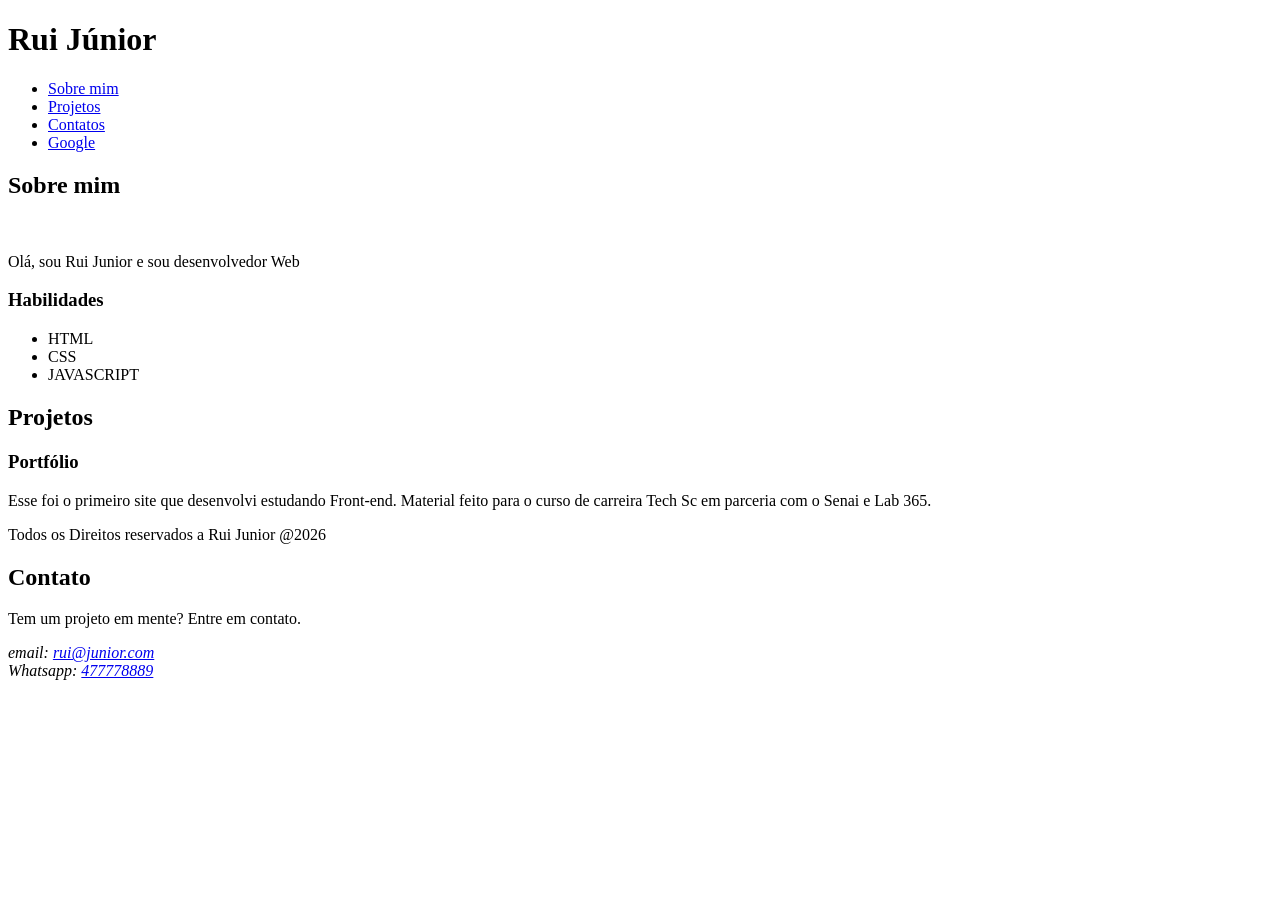
==== index.html @ 5f93d20a "Primeiro Commit" ====
<!DOCTYPE html>
<html lang="pt-br">
<head>
    <meta charset="UTF-8">
    <meta name="viewport" content="width=device-width, initial-scale=1.0">
    <title>Portfólio Rui Junior</title>
</head>
<body>
    <header>
       <h1>Rui Júnior</h1> 

       <nav> <!-- Sessão de navegação do site -->
            <ul><!-- lista não ordenada de links para o nosso menu -->
                <li><a href="#Sobre">Sobre mim</a></li>
                <li><a href="#Projetos">Projetos</a></li>
                <li><a href="#Contatos">Contatos</a></li>
                <li><a href="https://google.com.br" target="_blank">Google</a></li>


            </ul>

       </nav>
    </header>
    <section id="Sobre">
        <h2>Sobre mim</h2>

        <img src="https://images.seeklogo.com/logo-png/28/1/air-jordan-logo-png_seeklogo-289051.png" alt=""title="Imagem de perfil de Rui Junior">

        <article>
            <p>
                Olá, sou Rui Junior e sou desenvolvedor Web 
            </p>

        </article>

        <aside>

            <h3>Habilidades</h3>
            
            <ul>
                <li>HTML</li>
                <li>CSS</li>
                <li>JAVASCRIPT</li>
            </ul>

        </aside>
    </section>
    <SECtion id="Projetos">
        <H2>Projetos</H2>

        <article>
            <h3>Portfólio</h3>

            <p>
                Esse foi o primeiro site que desenvolvi estudando Front-end.
                Material feito para o curso de carreira Tech Sc em parceria com o Senai e Lab 365. 

            </p>
        </article>

        
    </SECtion>

    <footer>
        <p>Todos os Direitos reservados a Rui Junior @2026</p>

        <section id="Contatos">
            <h2>Contato</h2>

            <p> Tem um projeto em mente? Entre em contato.</p>

            <address>
                email: <a href="mailto:rui@junior.com">rui@junior.com</a><br>
                Whatsapp: <a href="tel:+477778889">477778889</a>
            </address>
        </section>


    </footer>
    
</body>
</html>
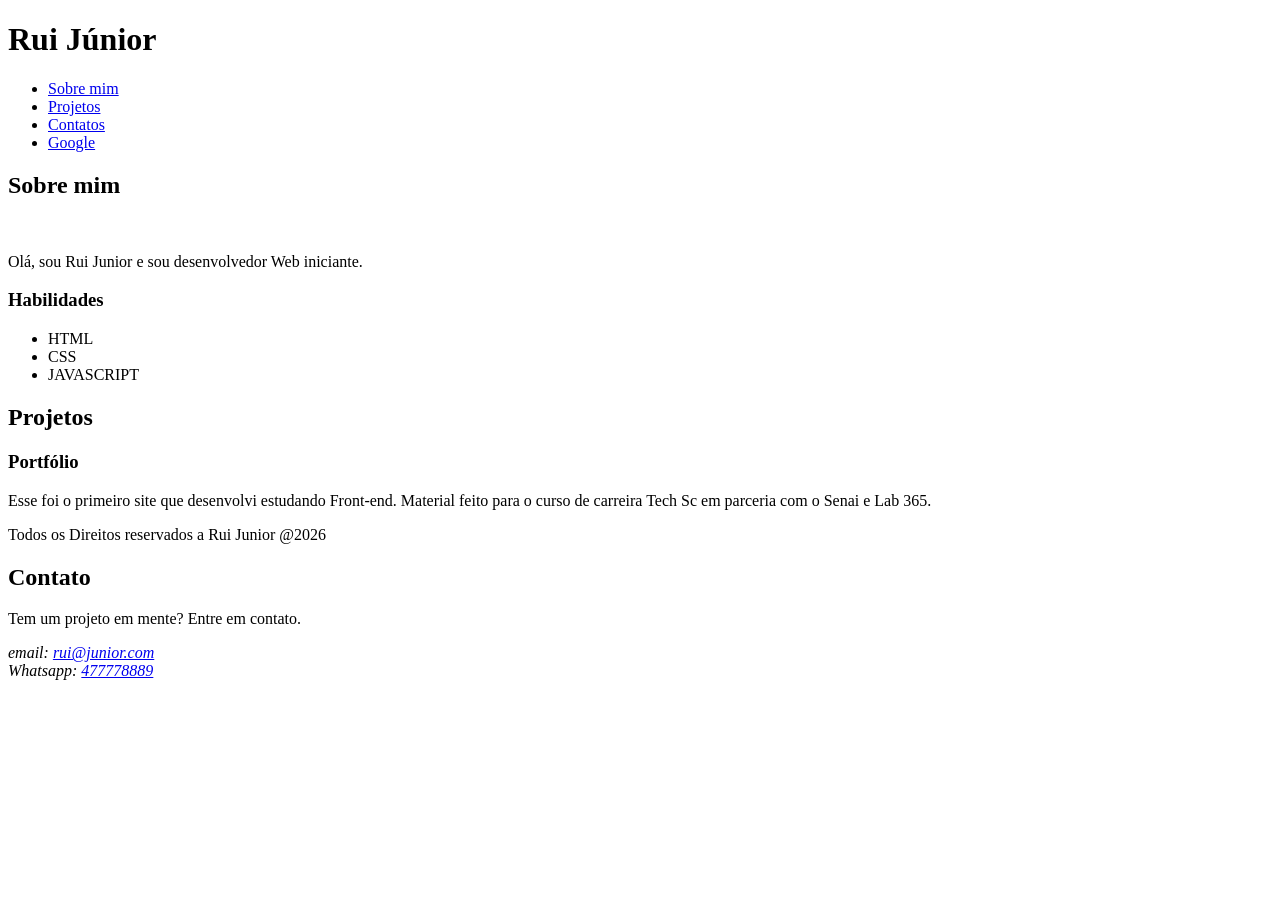
==== commit c23a7226: "nova versão site." ====
--- a/index.html
+++ b/index.html
@@ -28,7 +28,7 @@
 
         <article>
             <p>
-                Olá, sou Rui Junior e sou desenvolvedor Web 
+                Olá, sou Rui Junior e sou desenvolvedor Web iniciante. 
             </p>
 
         </article>
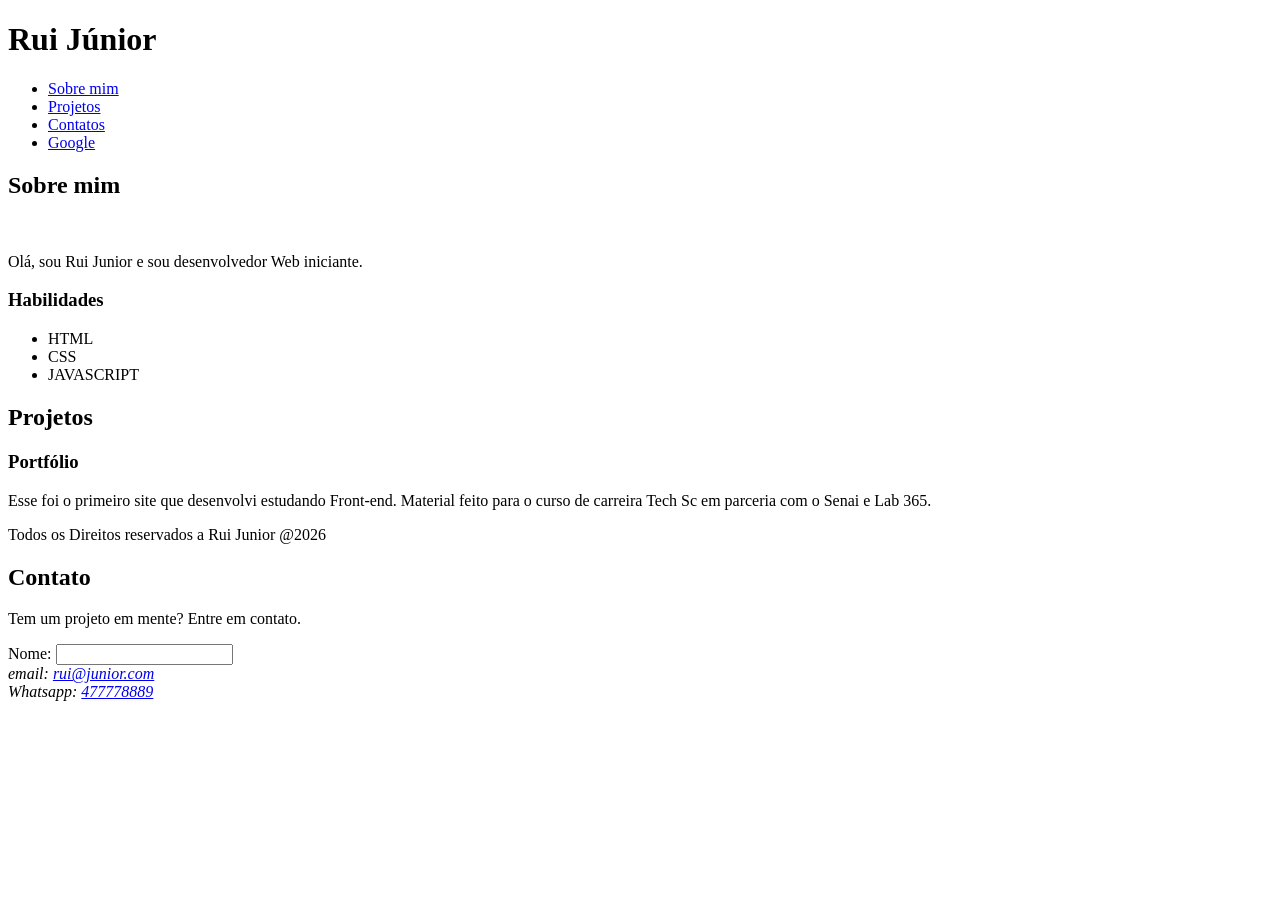
==== commit b0d32ddd: "Nova atualização no código do site." ====
--- a/index.html
+++ b/index.html
@@ -69,6 +69,12 @@
 
             <p> Tem um projeto em mente? Entre em contato.</p>
 
+            <form action="">
+                <label for="nome">Nome: </label>
+                <input type="text" id="nome" name="nome">
+
+            </form>
+
             <address>
                 email: <a href="mailto:rui@junior.com">rui@junior.com</a><br>
                 Whatsapp: <a href="tel:+477778889">477778889</a>
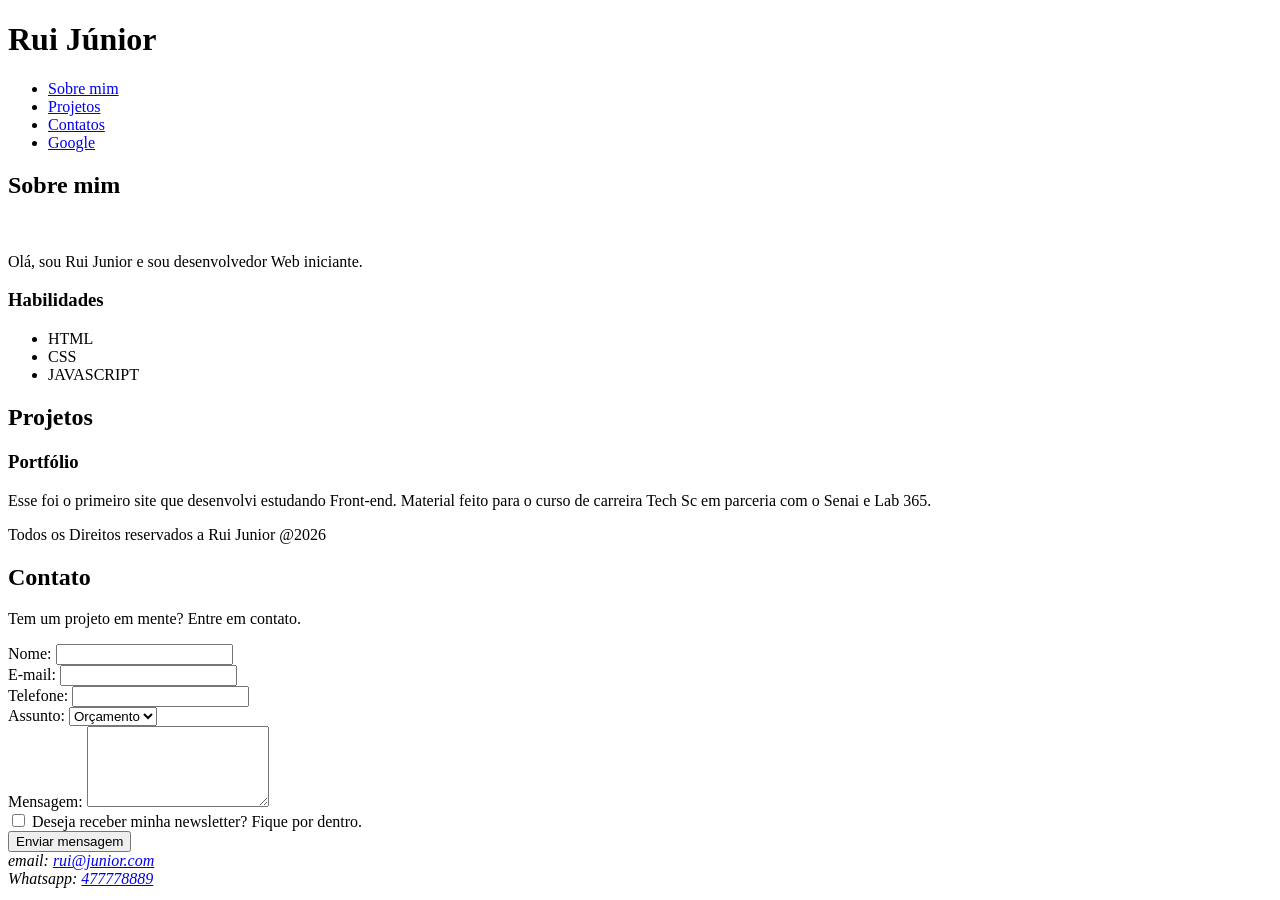
==== commit 3cb8e3b7: "Nova atualização no código do site." ====
--- a/index.html
+++ b/index.html
@@ -71,7 +71,33 @@
 
             <form action="">
                 <label for="nome">Nome: </label>
-                <input type="text" id="nome" name="nome">
+                <input type="text" id="nome" name="nome" required> <br>
+
+                <label for="email">E-mail: </label>
+                <input type="email" id="email" name="email" required> <br>
+
+                <label for="telefone">Telefone: </label>
+                <input type="tel" id="telefone" name="telefone"> <br>
+
+                <label for="assunto">Assunto: </label>
+                <select name="assunto" id="assunto">
+                    <option value="orcamento">Orçamento</option>
+                    <option value="duvidas">Dúvidas</option>
+                    <option value="outros">outros</option>
+
+                </select>
+                <br>
+
+                <label for="mensagem">Mensagem: </label>
+                <textarea name="mensagem" id="mensagem" cols="20" rows="5" required></textarea>
+                <br>
+
+                <input type="checkbox" id="inscricao" name="inscricao">
+                <label for="inscricao">Deseja receber minha newsletter? Fique por dentro.</label>
+
+                <br>
+
+                <input type="submit" value="Enviar mensagem">
 
             </form>
 
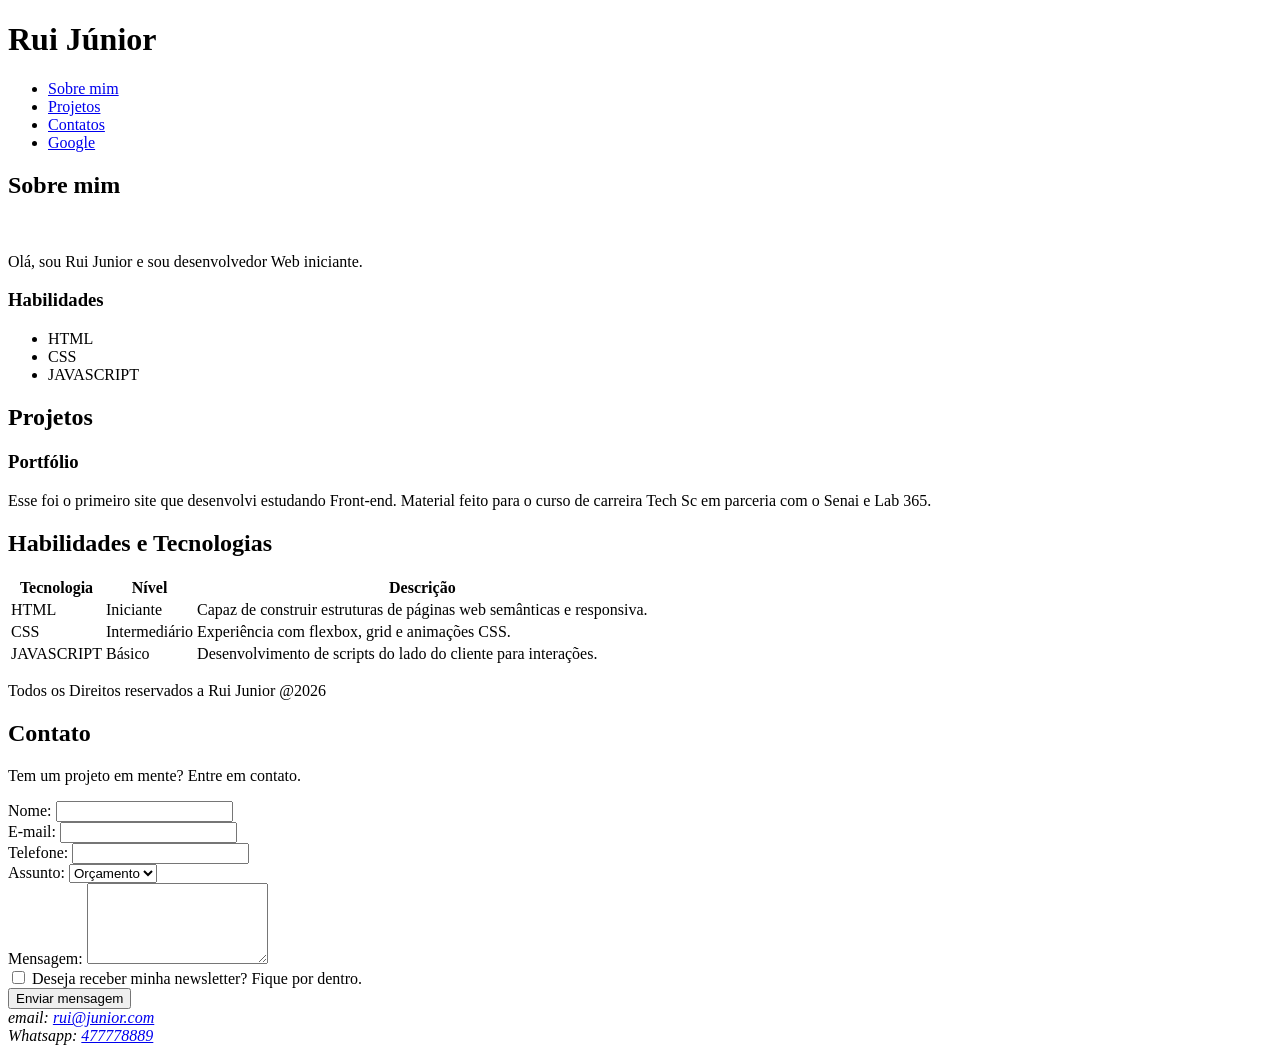
==== commit f88a695e: "Adição de Formulários e tabela no site." ====
--- a/index.html
+++ b/index.html
@@ -60,6 +60,44 @@
 
         
     </SECtion>
+    <section id="habilidades">
+            <h2>Habilidades e Tecnologias</h2>
+
+            <table>
+                <thead>
+                    <tr>
+                        <th>Tecnologia</th>
+                        <th>Nível</th>
+                        <th>Descrição</th>
+                        
+                    </tr>
+                </thead>
+                <tbody>
+                    <tr>
+                        <td>HTML</td>
+                        <td>Iniciante</td>
+                        <td>Capaz de construir estruturas de páginas web semânticas e responsiva.</td>
+                    </tr>
+
+                    <tr>
+                        <td>CSS</td>
+                        <td>Intermediário</td>
+                        <td>Experiência com flexbox, grid e animações CSS.</td>
+                    </tr>
+                    
+                    <tr>
+                        <td>JAVASCRIPT</td>
+                        <td>Básico</td>
+                        <td>Desenvolvimento de scripts do lado do cliente para interações.</td>
+                    </tr>
+                    
+                </tbody>
+
+            </table>
+
+
+
+    </section>
 
     <footer>
         <p>Todos os Direitos reservados a Rui Junior @2026</p>
